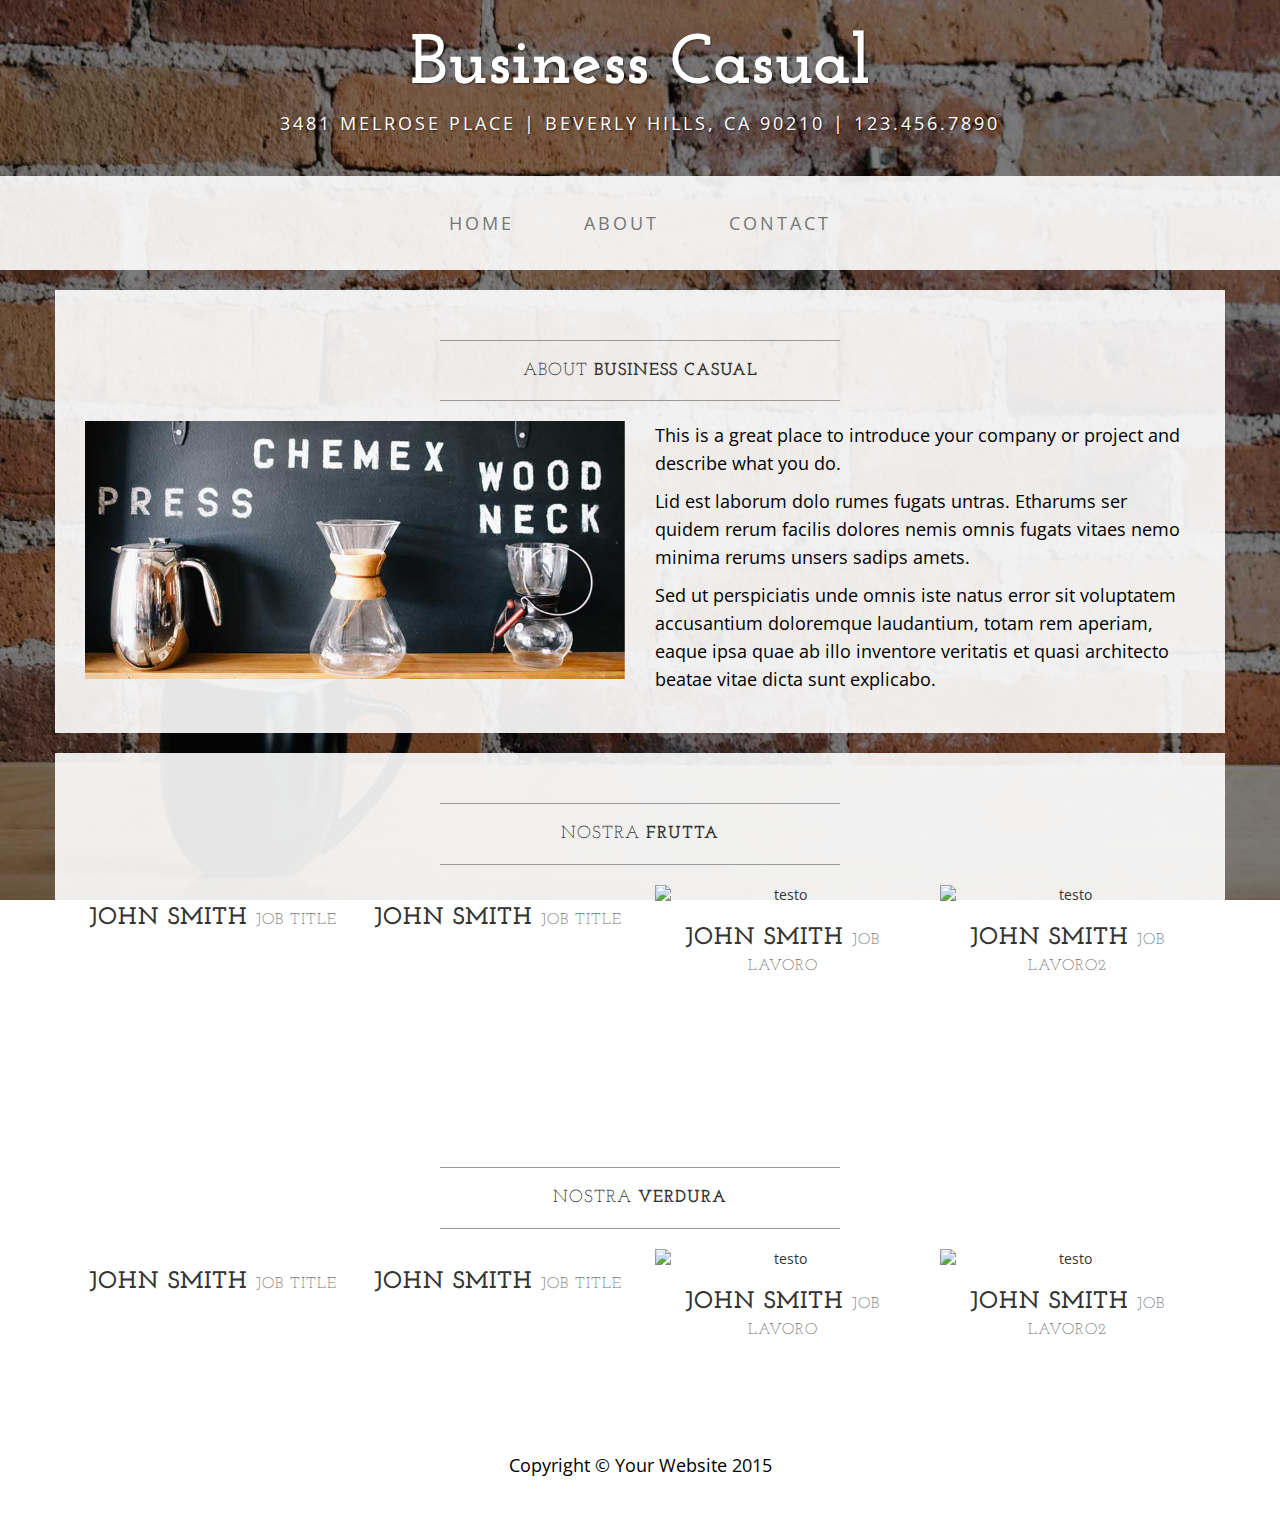
==== public/about.html @ 6f5a7025 "creazione pagine html" ====
<!DOCTYPE html>
<html lang="en">

<head>

    <meta charset="utf-8">
    <meta http-equiv="X-UA-Compatible" content="IE=edge">
    <meta name="viewport" content="width=device-width, initial-scale=1">
    <meta name="description" content="">
    <meta name="author" content="">

    <title>About - Business Casual - Start Bootstrap Theme</title>

    <!-- Bootstrap Core CSS -->
    <link href="css/bootstrap.min.css" rel="stylesheet">

    <!-- Custom CSS -->
    <link href="css/business-casual.css" rel="stylesheet">

    <!-- Fonts -->
    <link href="http://fonts.googleapis.com/css?family=Open+Sans:300italic,400italic,600italic,700italic,800italic,400,300,600,700,800" rel="stylesheet" type="text/css">
    <link href="http://fonts.googleapis.com/css?family=Josefin+Slab:100,300,400,600,700,100italic,300italic,400italic,600italic,700italic" rel="stylesheet" type="text/css">

    <!-- HTML5 Shim and Respond.js IE8 support of HTML5 elements and media queries -->
    <!-- WARNING: Respond.js doesn't work if you view the page via file:// -->
    <!--[if lt IE 9]>
        <script src="https://oss.maxcdn.com/libs/html5shiv/3.7.0/html5shiv.js"></script>
        <script src="https://oss.maxcdn.com/libs/respond.js/1.4.2/respond.min.js"></script>
    <![endif]-->

</head>

<body>

    <div class="brand">Business Casual</div>
    <div class="address-bar">3481 Melrose Place | Beverly Hills, CA 90210 | 123.456.7890</div>

    <!-- Navigation -->
    <nav class="navbar navbar-default" role="navigation">
        <div class="container">
            <!-- Brand and toggle get grouped for better mobile display -->
            <div class="navbar-header">
                <button type="button" class="navbar-toggle" data-toggle="collapse" data-target="#bs-example-navbar-collapse-1">
                    <span class="sr-only">Toggle navigation</span>
                    <span class="icon-bar"></span>
                    <span class="icon-bar"></span>
                    <span class="icon-bar"></span>
                </button>
                <!-- navbar-brand is hidden on larger screens, but visible when the menu is collapsed -->
                <a class="navbar-brand" href="index.html">Business Casual</a>
            </div>
            <!-- Collect the nav links, forms, and other content for toggling -->
            <div class="collapse navbar-collapse" id="bs-example-navbar-collapse-1">
                <ul class="nav navbar-nav">
                    <li>
                        <a href="index.html">Home</a>
                    </li>
                    <li>
                        <a href="about.html">About</a>
                    </li>
                    <li>
                        <a href="contact.html">Contact</a>
                    </li>
                </ul>
            </div>
            <!-- /.navbar-collapse -->
        </div>
        <!-- /.container -->
    </nav>

    <div class="container">

        <div class="row">
            <div class="box">
                <div class="col-lg-12">
                    <hr>
                    <h2 class="intro-text text-center">About
                        <strong>business casual</strong>
                    </h2>
                    <hr>
                </div>
                <div class="col-md-6">
                    <img class="img-responsive img-border-left" src="img/slide-2.jpg" alt="">
                </div>
                <div class="col-md-6">
                    <p>This is a great place to introduce your company or project and describe what you do.</p>
                    <p>Lid est laborum dolo rumes fugats untras. Etharums ser quidem rerum facilis dolores nemis omnis fugats vitaes nemo minima rerums unsers sadips amets.</p>
                    <p>Sed ut perspiciatis unde omnis iste natus error sit voluptatem accusantium doloremque laudantium, totam rem aperiam, eaque ipsa quae ab illo inventore veritatis et quasi architecto beatae vitae dicta sunt explicabo.</p>
                </div>
                <div class="clearfix"></div>
            </div>
        </div>

        <div class="row">
            <div class="box">
                <div class="col-lg-12">
                    <hr>
                    <h2 class="intro-text text-center">Nostra
                        <strong>Frutta</strong>
                    </h2>
                    <hr>
                </div>
                <div class="col-sm-3 text-center">
                    <img class="img-responsive" src="http://placehold.it/750x450" alt="">
                    <h3>John Smith
                        <small>Job Title</small>
                    </h3>
                </div>
                <div class="col-sm-3 text-center">
                    <img class="img-responsive" src="http://placehold.it/750x450" alt="">
                    <h3>John Smith
                        <small>Job Title</small>
                    </h3>
                </div>
                <div class="col-xs-3 text-center">
                    <img class="img-responsive" src="http://www.koi-italia.com/img/logo_koi_italia.png" alt="testo">
                    <h3>John Smith
                        <small>Job Lavoro</small>
                    </h3>
                </div>                
                <div class="col-sm-3 text-center">
                    <img class="img-responsive" src="http://www.koi-italia.com/img/logo_koi_italia.png" alt="testo">
                    <h3>John Smith
                        <small>Job Lavoro2</small>
                    </h3>
                </div>
                <div class="clearfix"></div>               
            </div>
        </div>

    </div>
    <!-- /.container -->
    
    
        <div class="container">

        <div class="row">
            <div class="box">
            </div>
        </div>

        <div class="row">
            <div class="box">
                <div class="col-lg-12">
                    <hr>
                    <h2 class="intro-text text-center">Nostra
                        <strong>Verdura</strong>
                    </h2>
                    <hr>
                </div>
                <div class="col-sm-3 text-center">
                    <img class="img-responsive" src="http://placehold.it/750x450" alt="">
                    <h3>John Smith
                        <small>Job Title</small>
                    </h3>
                </div>
                <div class="col-sm-3 text-center">
                    <img class="img-responsive" src="http://placehold.it/750x450" alt="">
                    <h3>John Smith
                        <small>Job Title</small>
                    </h3>
                </div>
                <div class="col-xs-3 text-center">
                    <img class="img-responsive" src="http://www.koi-italia.com/img/logo_koi_italia.png" alt="testo">
                    <h3>John Smith
                        <small>Job Lavoro</small>
                    </h3>
                </div>                
                <div class="col-sm-3 text-center">
                    <img class="img-responsive" src="http://www.koi-italia.com/img/logo_koi_italia.png" alt="testo">
                    <h3>John Smith
                        <small>Job Lavoro2</small>
                    </h3>
                </div>
                <div class="clearfix"></div>               
            </div>
        </div>
    </div>       
    <footer>
        <div class="container">
            <div class="row">
                <div class="col-lg-12 text-center">
                    <p>Copyright &copy; Your Website  2015</p>
                </div>
            </div>
        </div>
    </footer>

    <!-- jQuery -->
    <script src="js/jquery.js"></script>

    <!-- Bootstrap Core JavaScript -->
    <script src="js/bootstrap.min.js"></script>

</body>

</html>
---- public/css/business-casual.css ----
/*!
 * Start Bootstrap - Business Casual Bootstrap Theme (http://startbootstrap.com)
 * Code licensed under the Apache License v2.0.
 * For details, see http://www.apache.org/licenses/LICENSE-2.0.
 */

body {
    font-family: "Open Sans","Helvetica Neue",Helvetica,Arial,sans-serif;
    background: url('../img/bg.jpg') no-repeat center center fixed;
    -webkit-background-size: cover;
    -moz-background-size: cover;
    background-size: cover;
    -o-background-size: cover;
}

h1,
h2,
h3,
h4,
h5,
h6 {
    text-transform: uppercase;
    font-family: "Josefin Slab","Helvetica Neue",Helvetica,Arial,sans-serif;
    font-weight: 700;
    letter-spacing: 1px;
}

p {
    font-size: 1.25em;
    line-height: 1.6;
    color: #000;
}

hr {
    max-width: 400px;
    border-color: #999999;
}

.brand,
.address-bar {
    display: none;
}

.navbar-brand {
    text-transform: uppercase;
    font-weight: 900;
    letter-spacing: 2px;
}

.navbar-nav {
    text-transform: uppercase;
    font-weight: 400;
    letter-spacing: 3px;
}

.img-full {
    min-width: 100%;
}

.brand-before,
.brand-name {
    text-transform: capitalize;
}

.brand-before {
    margin: 15px 0;
}

.brand-name {
    margin: 0;
    font-size: 4em;
}

.tagline-divider {
    margin: 15px auto 3px;
    max-width: 250px;
    border-color: #999999;
}

.box {
    margin-bottom: 20px;
    padding: 30px 15px;
    background: #fff;
    background: rgba(255,255,255,0.9);
}

.intro-text {
    text-transform: uppercase;
    font-size: 1.25em;
    font-weight: 400;
    letter-spacing: 1px;
}

.img-border {
    float: none;
    margin: 0 auto 0;
    border: #999999 solid 1px;
}

.img-left {
    float: none;
    margin: 0 auto 0;
}

footer {
    background: #fff;
    background: rgba(255,255,255,0.9);
}

footer p {
    margin: 0;
    padding: 50px 0;
}

@media screen and (min-width:768px) {
    .brand {
        display: inherit;
        margin: 0;
        padding: 30px 0 10px;
        text-align: center;
        text-shadow: 1px 1px 2px rgba(0,0,0,0.5);
        font-family: "Josefin Slab","Helvetica Neue",Helvetica,Arial,sans-serif;
        font-size: 5em;
        font-weight: 700;
        line-height: normal;
        color: #fff;
    }

    .top-divider {
        margin-top: 0;
    }

    .img-left {
        float: left;
        margin-right: 25px;
    }

    .address-bar {
        display: inherit;
        margin: 0;
        padding: 0 0 40px;
        text-align: center;
        text-shadow: 1px 1px 2px rgba(0,0,0,0.5);
        text-transform: uppercase;
        font-size: 1.25em;
        font-weight: 400;
        letter-spacing: 3px;
        color: #fff;
    }

    .navbar {
        border-radius: 0;
    }

    .navbar-header {
        display: none;
    }

    .navbar {
        min-height: 0;
    }

    .navbar-default {
        border: none;
        background: #fff;
        background: rgba(255,255,255,0.9);
    }

    .nav>li>a {
        padding: 35px;
    }

    .navbar-nav>li>a {
        line-height: normal;
    }

    .navbar-nav {
        display: table;
        float: none;
        margin: 0 auto;
        table-layout: fixed;
        font-size: 1.25em;
    }
}

@media screen and (min-width:1200px) {
    .box:after {
        content: '';
        display: table;
        clear: both;
    }
}
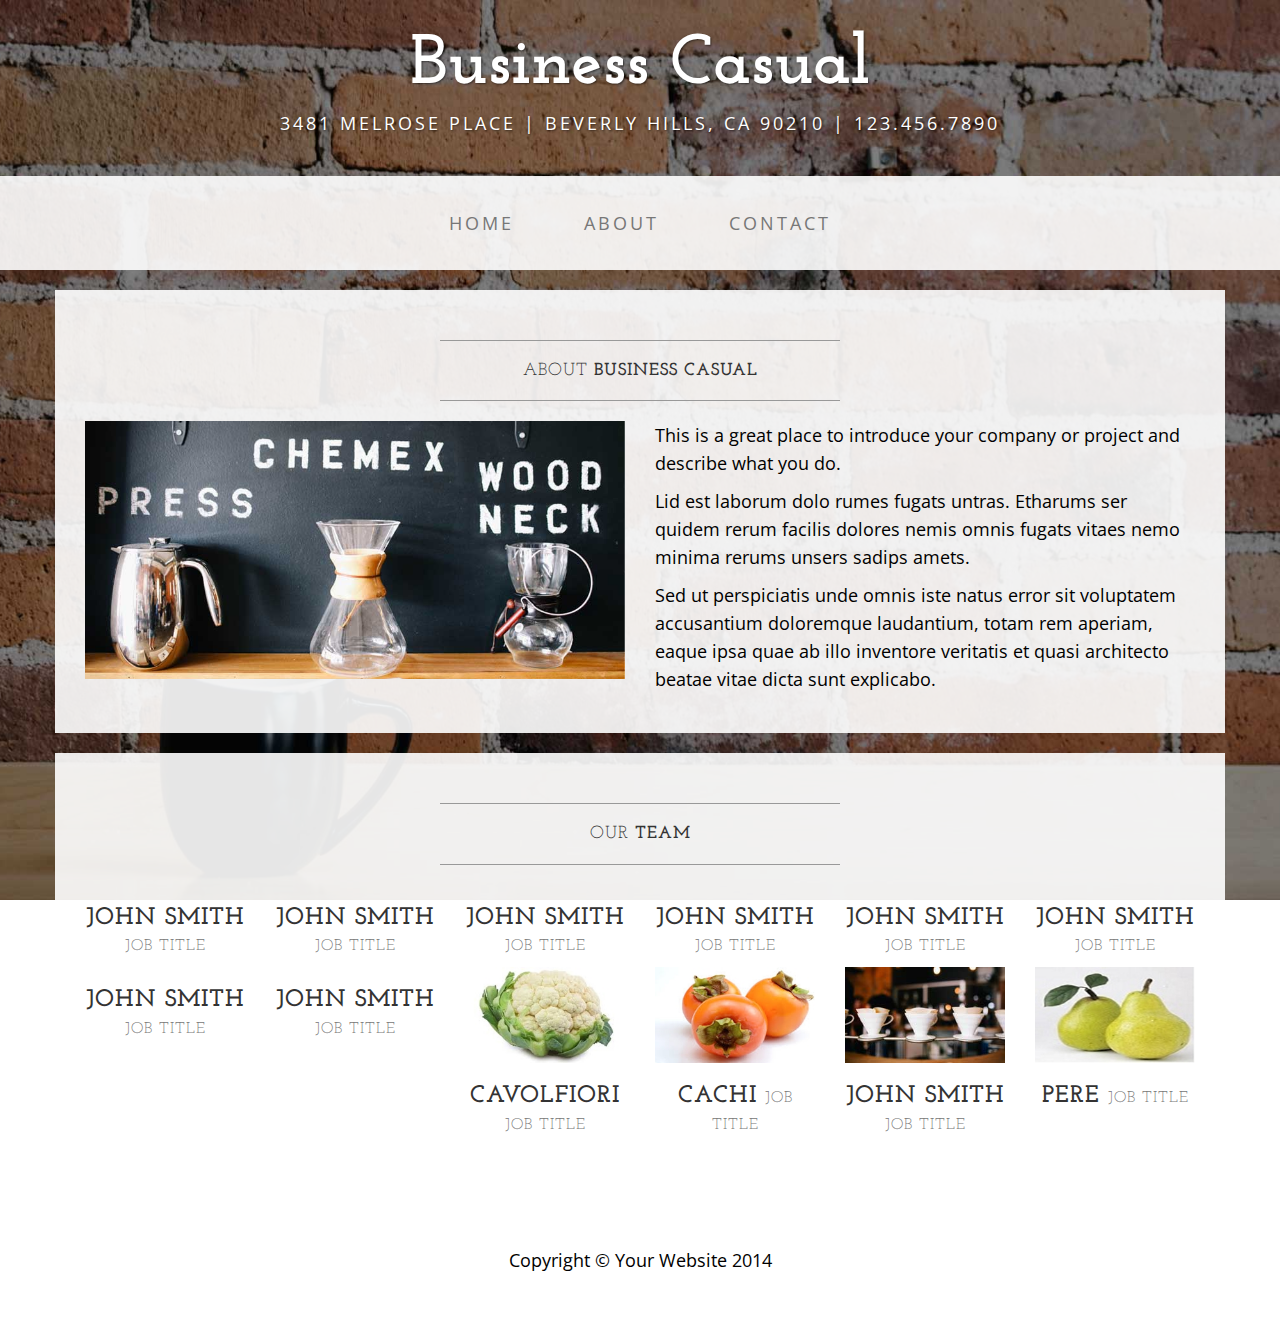
==== commit eae7a7ba: "gestione form degli articoli" ====
--- a/public/about.html
+++ b/public/about.html
@@ -95,92 +95,95 @@
             <div class="box">
                 <div class="col-lg-12">
                     <hr>
-                    <h2 class="intro-text text-center">Nostra
-                        <strong>Frutta</strong>
+                    <h2 class="intro-text text-center">Our
+                        <strong>Team</strong>
                     </h2>
                     <hr>
                 </div>
-                <div class="col-sm-3 text-center">
-                    <img class="img-responsive" src="http://placehold.it/750x450" alt="">
-                    <h3>John Smith
-                        <small>Job Title</small>
-                    </h3>
-                </div>
-                <div class="col-sm-3 text-center">
-                    <img class="img-responsive" src="http://placehold.it/750x450" alt="">
-                    <h3>John Smith
-                        <small>Job Title</small>
-                    </h3>
-                </div>
-                <div class="col-xs-3 text-center">
-                    <img class="img-responsive" src="http://www.koi-italia.com/img/logo_koi_italia.png" alt="testo">
-                    <h3>John Smith
-                        <small>Job Lavoro</small>
-                    </h3>
-                </div>                
-                <div class="col-sm-3 text-center">
-                    <img class="img-responsive" src="http://www.koi-italia.com/img/logo_koi_italia.png" alt="testo">
-                    <h3>John Smith
-                        <small>Job Lavoro2</small>
-                    </h3>
-                </div>
-                <div class="clearfix"></div>               
+                <div class="col-xs-2 text-center">
+                    <img class="img-responsive" src="http://placehold.it/750x450" alt="">
+                    <h3>John Smith
+                        <small>Job Title</small>
+                    </h3>
+                </div>
+                <div class="col-xs-2 text-center">
+                    <img class="img-responsive" src="http://placehold.it/750x450" alt="">
+                    <h3>John Smith
+                        <small>Job Title</small>
+                    </h3>
+                </div>
+                <div class="col-xs-2 text-center">
+                    <img class="img-responsive" src="http://placehold.it/750x450" alt="">
+                    <h3>John Smith
+                        <small>Job Title</small>
+                    </h3>
+                </div>
+                <div class="col-xs-2 text-center">
+                    <img class="img-responsive" src="http://placehold.it/750x450" alt="">
+                    <h3>John Smith
+                        <small>Job Title</small>
+                    </h3>
+                </div>
+                <div class="col-xs-2 text-center">
+                    <img class="img-responsive" src="http://placehold.it/750x450" alt="">
+                    <h3>John Smith
+                        <small>Job Title</small>
+                    </h3>
+                </div>
+                <div class="col-xs-2 text-center">
+                    <img class="img-responsive" src="http://placehold.it/750x450" alt="">
+                    <h3>John Smith
+                        <small>Job Title</small>
+                    </h3>
+                </div>
+                <div class="col-xs-2 text-center">
+                    <img class="img-responsive" src="http://placehold.it/750x450" alt="">
+                    <h3>John Smith
+                        <small>Job Title</small>
+                    </h3>
+                </div> 
+                <div class="col-xs-2 text-center">
+                    <img class="img-responsive" src="http://placehold.it/750x450" alt="">
+                    <h3>John Smith
+                        <small>Job Title</small>
+                    </h3>
+                </div>
+                <div class="col-xs-2 text-center">
+                    <img class="img-responsive" src="img/cavolfiore.jpg" alt="cavolfiore">
+                    <h3>Cavolfiori
+                        <small>Job Title</small>
+                    </h3>
+                </div>  
+                <div class="col-xs-2 text-center">                                                                                                
+                    <img class="img-responsive" src="img/cachi.jpg" alt="caki">
+                    <h3>Cachi
+                        <small>Job Title</small>
+                    </h3>
+                </div>
+                <div class="col-xs-2 text-center">
+                    <img class="img-responsive" src="img/intro-pic.jpg" alt="caki">
+                    <h3>John Smith
+                        <small>Job Title</small>
+                    </h3>
+                </div>
+                <div class="col-xs-2 text-center">
+                    <img class="img-responsive" src="img/pera - Copia.jpg" alt="pera">
+                    <h3>Pere
+                        <small>Job Title</small>
+                    </h3>
+                </div>                                
+                <div class="clearfix"></div>
             </div>
         </div>
 
     </div>
     <!-- /.container -->
-    
-    
-        <div class="container">
-
-        <div class="row">
-            <div class="box">
-            </div>
-        </div>
-
-        <div class="row">
-            <div class="box">
-                <div class="col-lg-12">
-                    <hr>
-                    <h2 class="intro-text text-center">Nostra
-                        <strong>Verdura</strong>
-                    </h2>
-                    <hr>
-                </div>
-                <div class="col-sm-3 text-center">
-                    <img class="img-responsive" src="http://placehold.it/750x450" alt="">
-                    <h3>John Smith
-                        <small>Job Title</small>
-                    </h3>
-                </div>
-                <div class="col-sm-3 text-center">
-                    <img class="img-responsive" src="http://placehold.it/750x450" alt="">
-                    <h3>John Smith
-                        <small>Job Title</small>
-                    </h3>
-                </div>
-                <div class="col-xs-3 text-center">
-                    <img class="img-responsive" src="http://www.koi-italia.com/img/logo_koi_italia.png" alt="testo">
-                    <h3>John Smith
-                        <small>Job Lavoro</small>
-                    </h3>
-                </div>                
-                <div class="col-sm-3 text-center">
-                    <img class="img-responsive" src="http://www.koi-italia.com/img/logo_koi_italia.png" alt="testo">
-                    <h3>John Smith
-                        <small>Job Lavoro2</small>
-                    </h3>
-                </div>
-                <div class="clearfix"></div>               
-            </div>
-        </div>
-    </div>       
+
     <footer>
         <div class="container">
             <div class="row">
                 <div class="col-lg-12 text-center">
-                    <p>Copyright &copy; Your Website  2015</p>
+                    <p>Copyright &copy; Your Website 2014</p>
                 </div>
             </div>
         </div>
